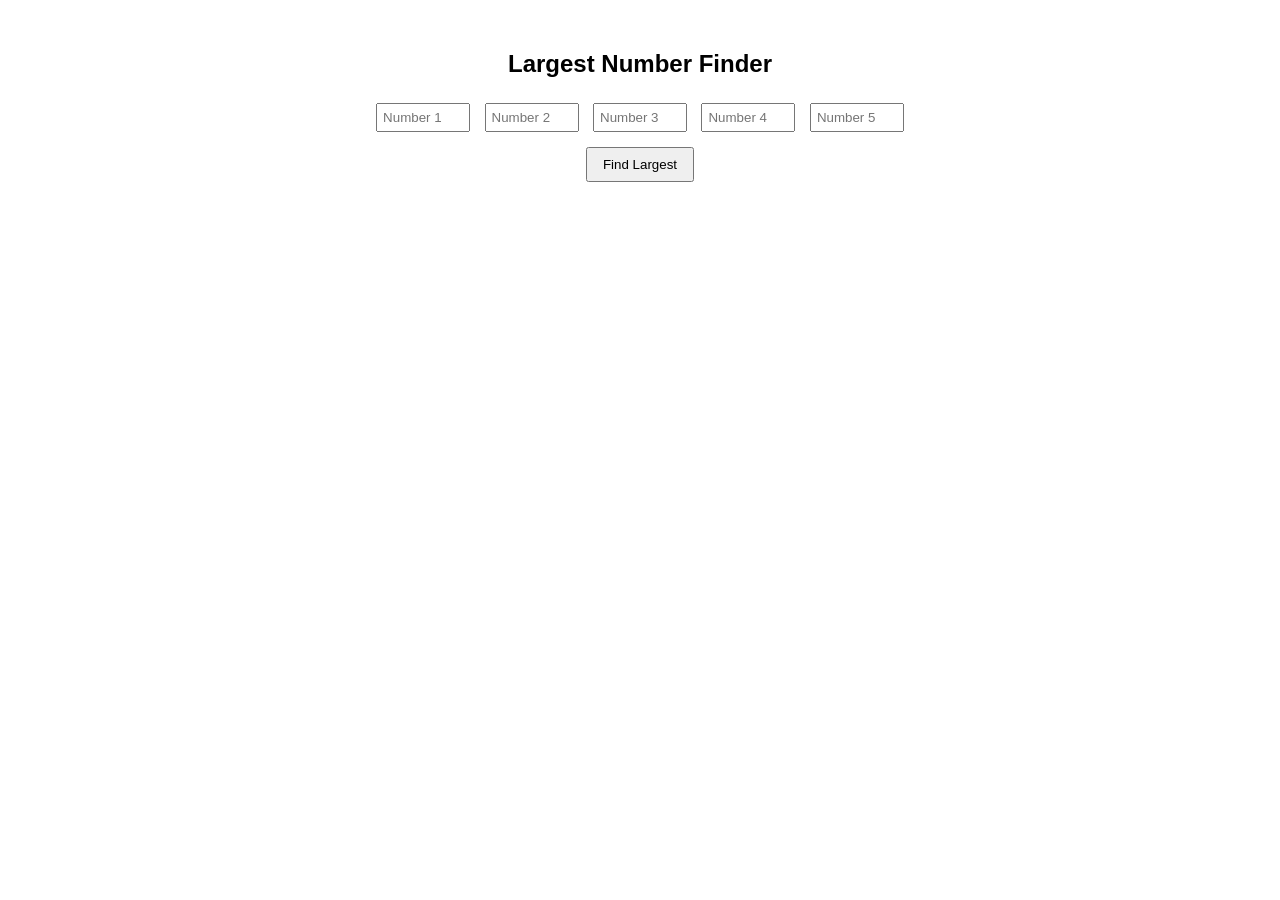
==== external practical solution/index.html @ 060f4f7d "Add files via upload" ====
<!DOCTYPE html>
<html>
<head>
    <title>Largest Number Finder</title>
    <style>
        body {
            font-family: Arial, sans-serif;
            text-align: center;
            margin-top: 50px;
        }
        input {
            width: 80px;
            padding: 5px;
            margin: 5px;
        }
        button {
            padding: 8px 15px;
            margin-top: 10px;
        }
        #result {
            font-size: 20px;
            margin-top: 20px;
            color: blue;
        }
    </style>
</head>
<body>

    <h2>Largest Number Finder</h2>

    <input type="number" id="num1" placeholder="Number 1">
    <input type="number" id="num2" placeholder="Number 2">
    <input type="number" id="num3" placeholder="Number 3">
    <input type="number" id="num4" placeholder="Number 4">
    <input type="number" id="num5" placeholder="Number 5">

    <br>

    <button onclick="findLargest()">Find Largest</button>

    <div id="result"></div>

    <script>
        function findLargest() {
            let n1 = Number(document.getElementById("num1").value);
            let n2 = Number(document.getElementById("num2").value);
            let n3 = Number(document.getElementById("num3").value);
            let n4 = Number(document.getElementById("num4").value);
            let n5 = Number(document.getElementById("num5").value);

            let largest;

            if (n1 >= n2 && n1 >= n3 && n1 >= n4 && n1 >= n5) {
                largest = n1;
            }
            else if (n2 >= n1 && n2 >= n3 && n2 >= n4 && n2 >= n5) {
                largest = n2;
            }
            else if (n3 >= n1 && n3 >= n2 && n3 >= n4 && n3 >= n5) {
                largest = n3;
            }
            else if (n4 >= n1 && n4 >= n2 && n4 >= n3 && n4 >= n5) {
                largest = n4;
            }
            else {
                largest = n5;
            }

            document.getElementById("result").innerHTML =
                "Largest Number is: " + largest;
        }
    </script>

</body>
</html>
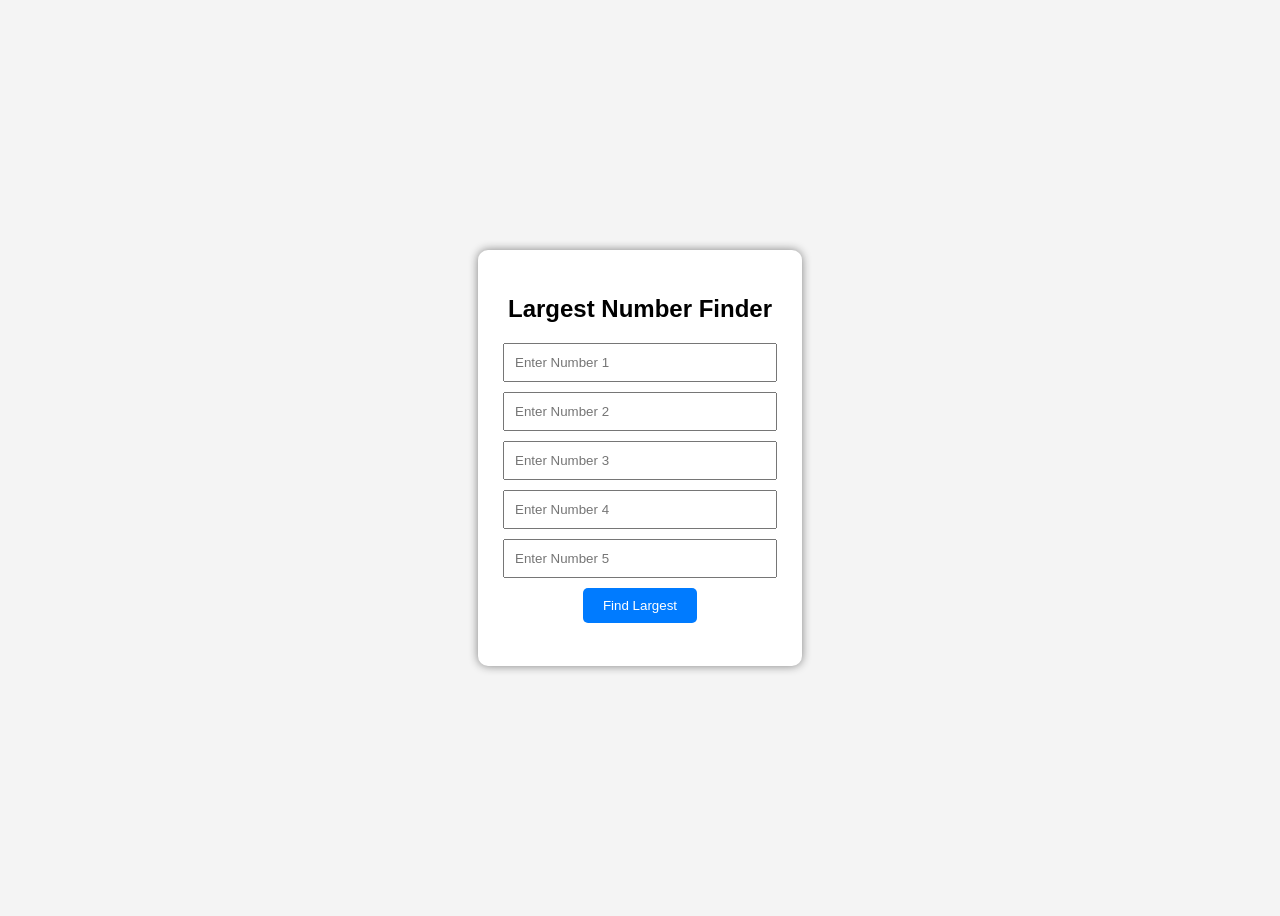
==== commit fbbbf4cc: "Add files via upload" ====
--- a/external practical solution/index.html
+++ b/external practical solution/index.html
@@ -1,75 +1,27 @@
 <!DOCTYPE html>
-<html>
+<html lang="en">
 <head>
+    <meta charset="UTF-8">
+    <meta name="viewport" content="width=device-width, initial-scale=1.0">
     <title>Largest Number Finder</title>
-    <style>
-        body {
-            font-family: Arial, sans-serif;
-            text-align: center;
-            margin-top: 50px;
-        }
-        input {
-            width: 80px;
-            padding: 5px;
-            margin: 5px;
-        }
-        button {
-            padding: 8px 15px;
-            margin-top: 10px;
-        }
-        #result {
-            font-size: 20px;
-            margin-top: 20px;
-            color: blue;
-        }
-    </style>
+    <link rel="stylesheet" href="style.css">
 </head>
 <body>
 
-    <h2>Largest Number Finder</h2>
+    <div class="container">
+        <h2>Largest Number Finder</h2>
 
-    <input type="number" id="num1" placeholder="Number 1">
-    <input type="number" id="num2" placeholder="Number 2">
-    <input type="number" id="num3" placeholder="Number 3">
-    <input type="number" id="num4" placeholder="Number 4">
-    <input type="number" id="num5" placeholder="Number 5">
+        <input type="number" id="num1" placeholder="Enter Number 1">
+        <input type="number" id="num2" placeholder="Enter Number 2">
+        <input type="number" id="num3" placeholder="Enter Number 3">
+        <input type="number" id="num4" placeholder="Enter Number 4">
+        <input type="number" id="num5" placeholder="Enter Number 5">
 
-    <br>
+        <button onclick="findLargest()">Find Largest</button>
 
-    <button onclick="findLargest()">Find Largest</button>
+        <h3 id="result"></h3>
+    </div>
 
-    <div id="result"></div>
-
-    <script>
-        function findLargest() {
-            let n1 = Number(document.getElementById("num1").value);
-            let n2 = Number(document.getElementById("num2").value);
-            let n3 = Number(document.getElementById("num3").value);
-            let n4 = Number(document.getElementById("num4").value);
-            let n5 = Number(document.getElementById("num5").value);
-
-            let largest;
-
-            if (n1 >= n2 && n1 >= n3 && n1 >= n4 && n1 >= n5) {
-                largest = n1;
-            }
-            else if (n2 >= n1 && n2 >= n3 && n2 >= n4 && n2 >= n5) {
-                largest = n2;
-            }
-            else if (n3 >= n1 && n3 >= n2 && n3 >= n4 && n3 >= n5) {
-                largest = n3;
-            }
-            else if (n4 >= n1 && n4 >= n2 && n4 >= n3 && n4 >= n5) {
-                largest = n4;
-            }
-            else {
-                largest = n5;
-            }
-
-            document.getElementById("result").innerHTML =
-                "Largest Number is: " + largest;
-        }
-    </script>
-
+    <script src="script.js"></script>
 </body>
 </html>
--- a/external practical solution/style.css
+++ b/external practical solution/style.css
@@ -0,0 +1,41 @@
+body {
+    font-family: Arial, sans-serif;
+    background-color: #f4f4f4;
+    display: flex;
+    justify-content: center;
+    align-items: center;
+    height: 100vh;
+}
+
+.container {
+    background: white;
+    padding: 25px;
+    border-radius: 10px;
+    box-shadow: 0px 0px 10px gray;
+    text-align: center;
+}
+
+input {
+    display: block;
+    width: 250px;
+    padding: 10px;
+    margin: 10px auto;
+}
+
+button {
+    padding: 10px 20px;
+    background-color: #007BFF;
+    color: white;
+    border: none;
+    cursor: pointer;
+    border-radius: 5px;
+}
+
+button:hover {
+    background-color: #0056b3;
+}
+
+#result {
+    margin-top: 15px;
+    color: green;
+}
